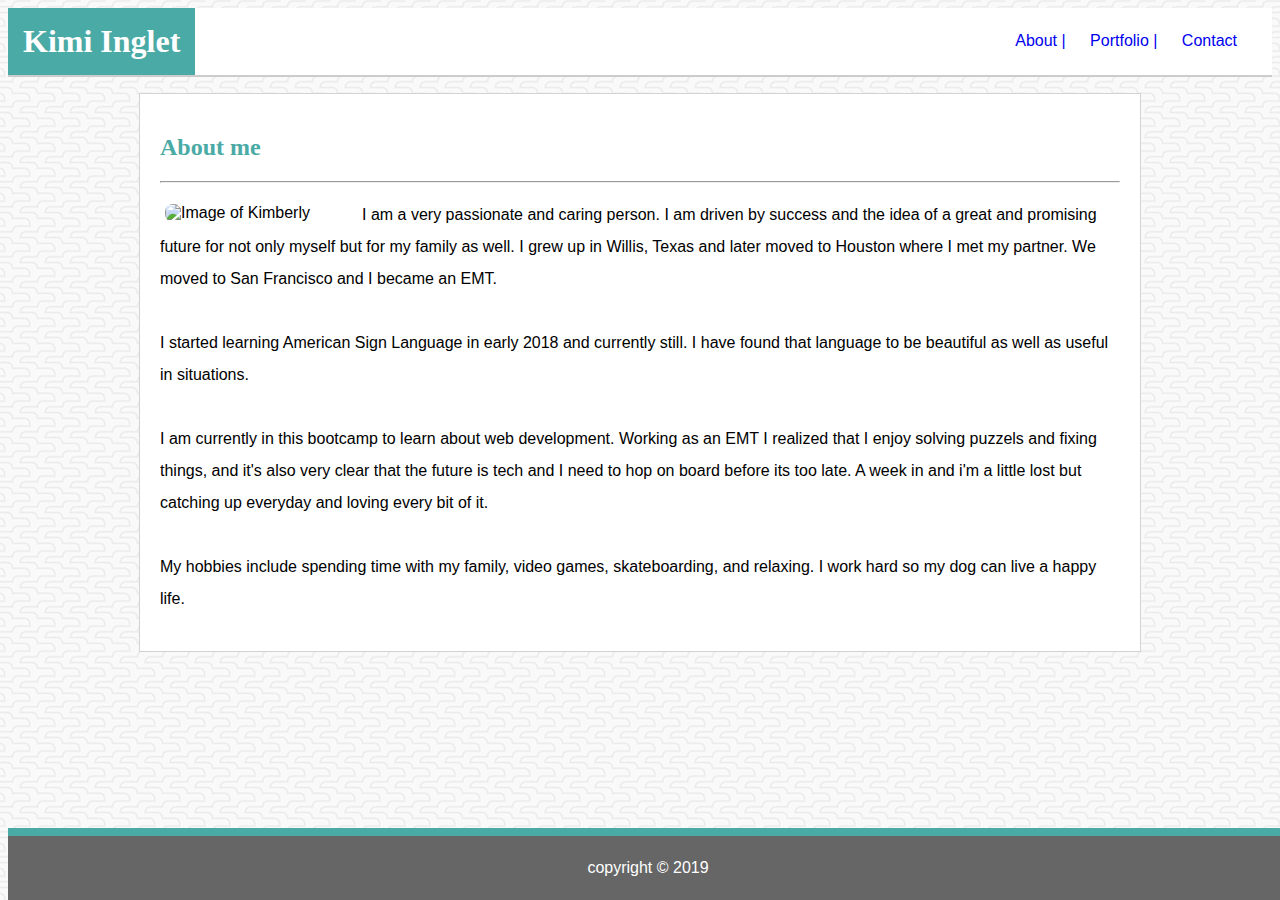
==== index.html @ 8ab1f4a4 "layout complete" ====
<!DOCTYPE html>
<html lang="en-us">
<head>
    <meta charset="UTF-8">
    <meta name="viewport" content="width=device-width, initial-scale=1.0">
    <meta http-equiv="X-UA-Compatible" content="ie=edge">
    <title>Kimi Inglet</title>
    <link rel="stylesheet" href="css/style.css">
</head>

<body>
    <header>
        <div id="inside-header"><h1>Kimi Inglet</h1>
        <nav>
            <a href="index.html">About |</a>
            <a href="portfolio.html">Portfolio |</a>
            <a href="contact.html">Contact</a>
        </nav>
    </div>
</header>
<br>
    <div id="container">
    <section><h2>About me</h2></section><hr>
    <section class="About me"><img id="bio-image" src="../cuddle-bug.github.io/assets/images/B9590E50-DE9D-4B4F-9C8E-BB1565B0D077 copy.JPG" alt="Image of Kimberly">
        <p> I am a very passionate and caring person. I am driven by success and the idea of a great and promising future for not only myself but for my family as well. 
            I grew up in Willis, Texas and later moved to Houston where I met my partner. We moved to San Francisco and I became an EMT.<br><br>
            I started learning American Sign Language in early 2018 and currently still. I have found that language to be beautiful as well as useful 
            in situations.<br>
            <br>
            I am currently in this bootcamp to learn about web development. Working as an EMT I realized that I enjoy solving puzzels and fixing things, and it's also very clear that the future is tech and I need to hop on board before its too late.
            A week in and i'm a little lost but catching up everyday and loving every bit of it.<br>
            <br>
            My hobbies include spending time with my family, video games, skateboarding, and relaxing. I work hard so my dog can live a happy life.
        </p>
    </section></div>
    
        
</body>
<footer>
        <p>copyright &copy; 2019</p>
    </footer>
</html>
---- css/style.css ----
* {
    font-family: 'Arial', 'Helvetica Neue', Helvetica, sans-serif;

}

body {
    background-color:slategray;
    background-image: url(../assets/images/beanstalk\ copy.png);

}

nav {
    float:right;
    line-height: 15px;
    margin: 10px;
    padding: 15px;
    box-sizing: border-box;
}

header {
    background-color:#ffffff;
    width: 100%;
    overflow: auto;
    top: 0;
    box-shadow: 0px 2px #cccccc;
    /*margin-bottom: 16px;*/
}

a {
    padding: 10px;
    text-decoration:none;
}

h1 {
    float:left;
    text-align: center;
    color: white;
    background-color:#4aaaa5;
    padding:15px;
    margin: auto 0;
    font-family: 'Times New Roman', Times, serif;
}

#inside-header {
    width: 100%;
    margin: 0 auto;
    overflow: auto;
}

h2 {
    text-align: left;
    clear:both;
    color:#4aaaa5;
    font-size: 24px;
    font-family: 'Times New Roman', Times, serif;
}

footer {
    text-align: center;
    z-index: 2;
    width: 100%;
    clear: both;
    background-color: #666666;
    position: fixed;
    bottom: 0;
    color: white;
    border-top: 8px solid #4aaaa5
}

p {
    font-size: 16px;
    line-height: 2.0;
    /* text-align: left; */
}

#container {
    width: 960px;
    height: auto;
    padding: 20px;
    border: solid 1px lightgray;
    margin: 0 auto;
    background: #ffffff;

}
img {
    display:flex;
    flex-wrap: wrap;
    flex-direction: column;
}

.gallery {
    display: grid;
    grid-template-columns: repeat(2, 1fr);
    grid-template-rows: repeat(2, 1fr);
    grid-gap: 15px;
}

#bio-image { 
    float: left;
    max-width:20%;
    height: auto;
    border-radius: 8px;
    margin: 5px;
}

.box {
    height:100px;
    width: 100px;
    background-color:rgb(71, 119, 167);
}

/*Contact box*/

#full {
    width: 960px;
    height: auto;
    padding: 20px;
    border: solid 1px lightgray;
    margin: 0 auto;
    background: #ffffff;
}

form {
    clear:both;
}

input {
    padding: 7px;
    margin: 0px;
    width: 800px;
    height: auto;
}

input[type=submit] {
    background-color: #4aaaa5;
    border: none;
    color: white;
    padding: 9px 23px;
    text-align: center;
    text-decoration: none;
    display: inline-block;
    font-size: 15px;
    margin: 4px 2px;
    width: 100px;
}

/*.bottom-left {
    bottom: 8px;
    left: 16px;
    z-index:2;
  }*/

 .work {
     position: relative;
     height: 150px;
     width: 150px;
     margin: 0 auto;

 }

 img {
     height: 100%;
     width: 100%;

 }

 h3 {
     width: 100%;
     bottom: 0;
     font-size: 24px;
     background-color: #4aaaa5;
     text-align: center;
     position: absolute;

 }
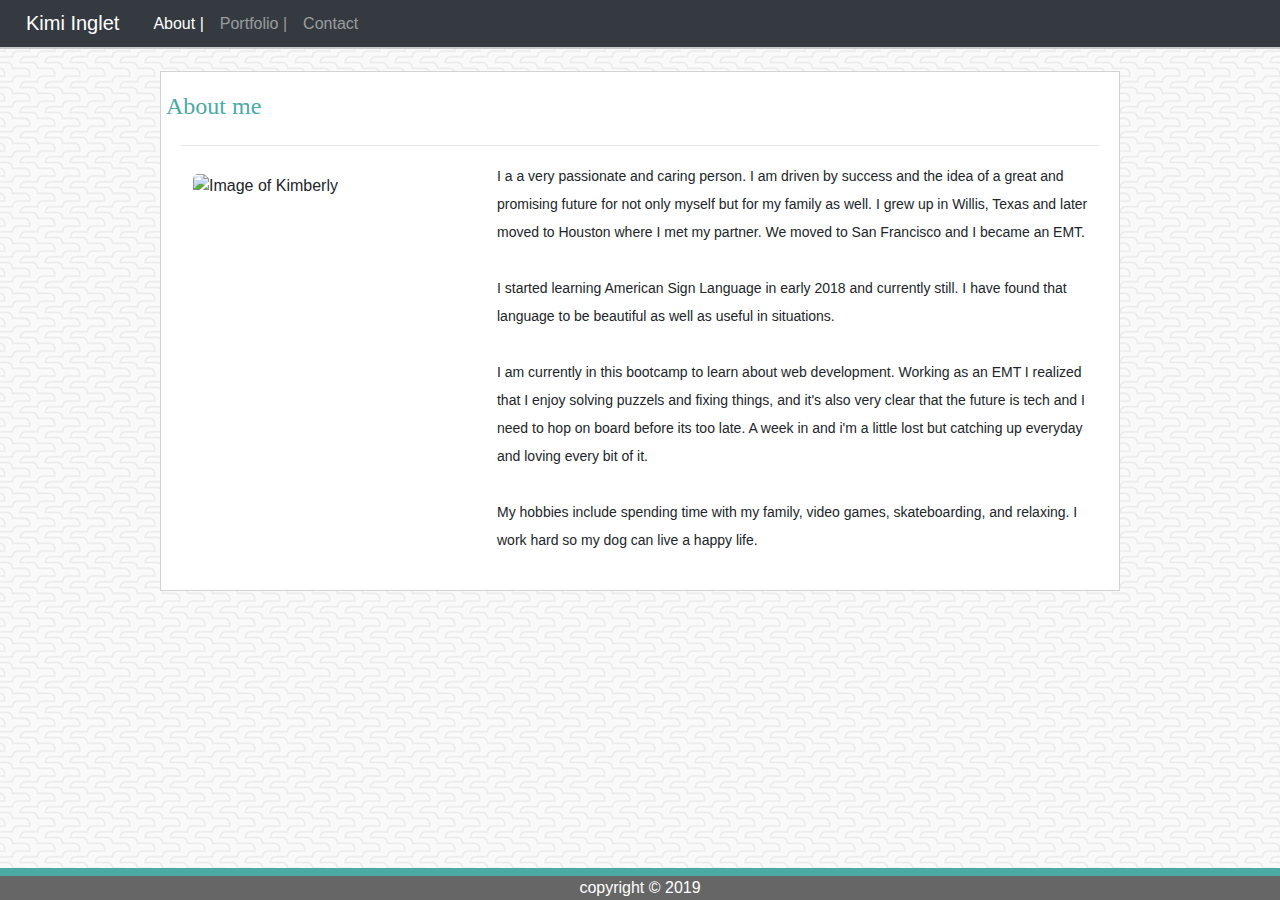
==== commit 285ed2c3: "index and contact page adjusted with VP" ====
--- a/index.html
+++ b/index.html
@@ -1,42 +1,91 @@
 <!DOCTYPE html>
 <html lang="en-us">
+
 <head>
-    <meta charset="UTF-8">
     <meta name="viewport" content="width=device-width, initial-scale=1.0">
-    <meta http-equiv="X-UA-Compatible" content="ie=edge">
+    <link rel="stylesheet" href="https://stackpath.bootstrapcdn.com/bootstrap/4.4.1/css/bootstrap.min.css"
+        integrity="sha384-Vkoo8x4CGsO3+Hhxv8T/Q5PaXtkKtu6ug5TOeNV6gBiFeWPGFN9MuhOf23Q9Ifjh" crossorigin="anonymous">
+    <link rel="stylesheet" href="css/bootstrap-style.css">
     <title>Kimi Inglet</title>
-    <link rel="stylesheet" href="css/style.css">
 </head>
 
 <body>
     <header>
-        <div id="inside-header"><h1>Kimi Inglet</h1>
-        <nav>
-            <a href="index.html">About |</a>
-            <a href="portfolio.html">Portfolio |</a>
-            <a href="contact.html">Contact</a>
+        <nav class="navbar navbar-expand-lg navbar-dark bg-dark">
+            <a class="navbar-brand" href="#">Kimi Inglet</a>
+            <button class="navbar-toggler" type="button" data-toggle="collapse" data-target="#navbarNavAltMarkup"
+                aria-controls="navbarNavAltMarkup" aria-expanded="false" aria-label="Toggle navigation">
+                <span class="navbar-toggler-icon"></span>
+            </button>
+            <div class="collapse navbar-collapse" id="navbarNavAltMarkup">
+                <div class="navbar-nav">
+                    <li class="nav-item active">
+                        <a class="nav-link" href="index.html">About |<span class="sr-only">(current)</span></a>
+                    </li>
+                    <li class="nav-item">
+                        <a class="nav-link" href="portfolio.html">Portfolio |</a>
+                    </li>
+                    <li class="nav-item">
+                        <a class="nav-link" href="contact.html">Contact</a>
+                    </li>
+                </div>
+            </div>
         </nav>
+        <!--<div id="inside-header">
+            <h1>Kimi Inglet</h1>
+        </div>-->
+
+    </header>
+    <br>
+    <div id="container">
+        <div id="inside-container">
+            <div class="row">
+
+                <h2>About me</h2>
+
+            </div>
+            <hr>
+            <div class="row">
+            <div class="col-lg-4">
+                    <img id="bio-image"
+                            src="../cuddle-bug.github.io/assets/images/B9590E50-DE9D-4B4F-9C8E-BB1565B0D077 copy.JPG"
+                            alt="Image of Kimberly">
+                </div>
+                <div class="col-lg-8">
+                    <p> I a a very passionate and caring person. I am driven by success and the idea of a great and
+                        promising
+                        future for not only myself but for my family as well.
+                        I grew up in Willis, Texas and later moved to Houston where I met my partner. We moved to San
+                        Francisco
+                        and I became an EMT.<br>
+                        <br>
+                        I started learning American Sign Language in early 2018 and currently still. I have found that
+                        language
+                        to be beautiful as well as useful
+                        in situations.<br>
+                        <br>
+                        I am currently in this bootcamp to learn about web development. Working as an EMT I realized
+                        that I
+                        enjoy solving puzzels and fixing things, and it's also very clear that the future is tech and I
+                        need
+                        to
+                        hop on board before its too late.
+                        A week in and i'm a little lost but catching up everyday and loving every bit of it.<br>
+                        <br>
+                        My hobbies include spending time with my family, video games, skateboarding, and relaxing. I
+                        work
+                        hard
+                        so my dog can live a happy life.
+                    </p>
+                </div>
+            </div>
+            </div>
+        </div>
     </div>
-</header>
-<br>
-    <div id="container">
-    <section><h2>About me</h2></section><hr>
-    <section class="About me"><img id="bio-image" src="../cuddle-bug.github.io/assets/images/B9590E50-DE9D-4B4F-9C8E-BB1565B0D077 copy.JPG" alt="Image of Kimberly">
-        <p> I am a very passionate and caring person. I am driven by success and the idea of a great and promising future for not only myself but for my family as well. 
-            I grew up in Willis, Texas and later moved to Houston where I met my partner. We moved to San Francisco and I became an EMT.<br><br>
-            I started learning American Sign Language in early 2018 and currently still. I have found that language to be beautiful as well as useful 
-            in situations.<br>
-            <br>
-            I am currently in this bootcamp to learn about web development. Working as an EMT I realized that I enjoy solving puzzels and fixing things, and it's also very clear that the future is tech and I need to hop on board before its too late.
-            A week in and i'm a little lost but catching up everyday and loving every bit of it.<br>
-            <br>
-            My hobbies include spending time with my family, video games, skateboarding, and relaxing. I work hard so my dog can live a happy life.
-        </p>
-    </section></div>
-    
-        
+
+
+
 </body>
-<footer>
-        <p>copyright &copy; 2019</p>
-    </footer>
+<footer class="bg dark">copyright &copy; 2019</footer>
+
 </html>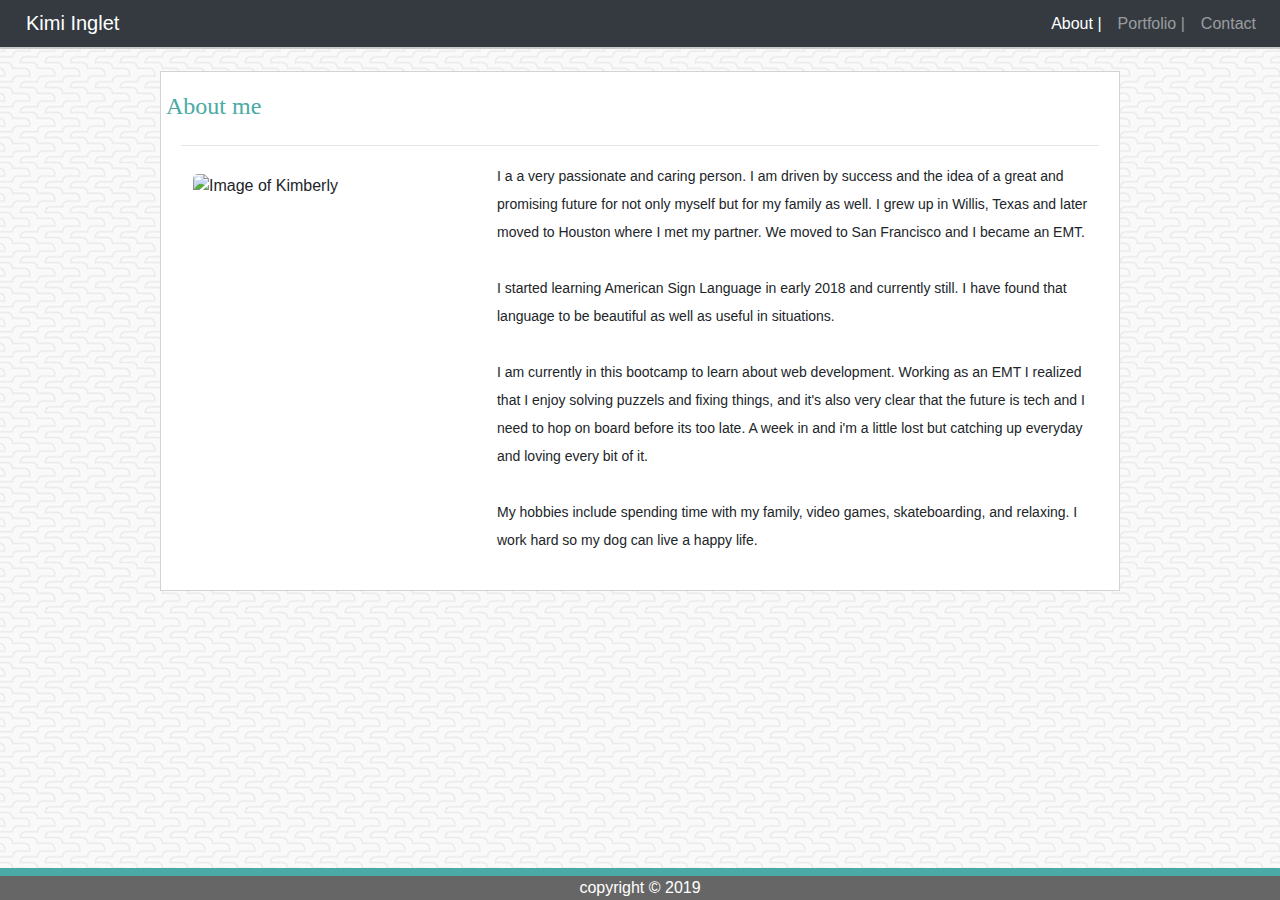
==== commit a348a3e1: "header links to right" ====
--- a/index.html
+++ b/index.html
@@ -7,6 +7,9 @@
         integrity="sha384-Vkoo8x4CGsO3+Hhxv8T/Q5PaXtkKtu6ug5TOeNV6gBiFeWPGFN9MuhOf23Q9Ifjh" crossorigin="anonymous">
     <link rel="stylesheet" href="css/bootstrap-style.css">
     <title>Kimi Inglet</title>
+    <script src="https://code.jquery.com/jquery-3.4.1.slim.min.js" integrity="sha384-J6qa4849blE2+poT4WnyKhv5vZF5SrPo0iEjwBvKU7imGFAV0wwj1yYfoRSJoZ+n" crossorigin="anonymous"></script>
+<script src="https://cdn.jsdelivr.net/npm/popper.js@1.16.0/dist/umd/popper.min.js" integrity="sha384-Q6E9RHvbIyZFJoft+2mJbHaEWldlvI9IOYy5n3zV9zzTtmI3UksdQRVvoxMfooAo" crossorigin="anonymous"></script>
+<script src="https://stackpath.bootstrapcdn.com/bootstrap/4.4.1/js/bootstrap.min.js" integrity="sha384-wfSDF2E50Y2D1uUdj0O3uMBJnjuUD4Ih7YwaYd1iqfktj0Uod8GCExl3Og8ifwB6" crossorigin="anonymous"></script>
 </head>
 
 <body>
@@ -18,7 +21,7 @@
                 <span class="navbar-toggler-icon"></span>
             </button>
             <div class="collapse navbar-collapse" id="navbarNavAltMarkup">
-                <div class="navbar-nav">
+                <ul class="navbar-nav ml-auto">
                     <li class="nav-item active">
                         <a class="nav-link" href="index.html">About |<span class="sr-only">(current)</span></a>
                     </li>
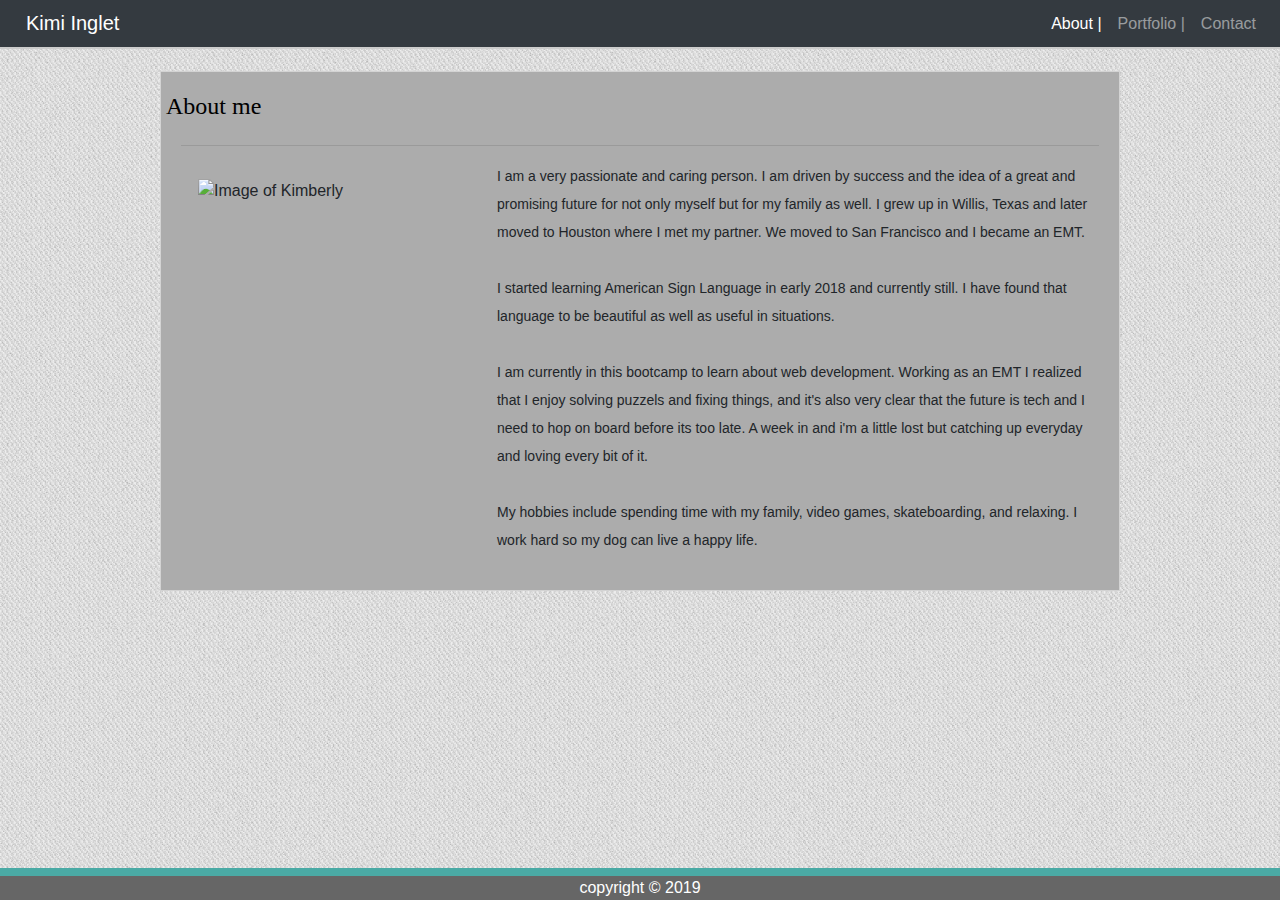
==== commit 90c865b1: "Images complete" ====
--- a/index.html
+++ b/index.html
@@ -55,7 +55,7 @@
                             alt="Image of Kimberly">
                 </div>
                 <div class="col-lg-8">
-                    <p> I a a very passionate and caring person. I am driven by success and the idea of a great and
+                    <p> I am a very passionate and caring person. I am driven by success and the idea of a great and
                         promising
                         future for not only myself but for my family as well.
                         I grew up in Willis, Texas and later moved to Houston where I met my partner. We moved to San
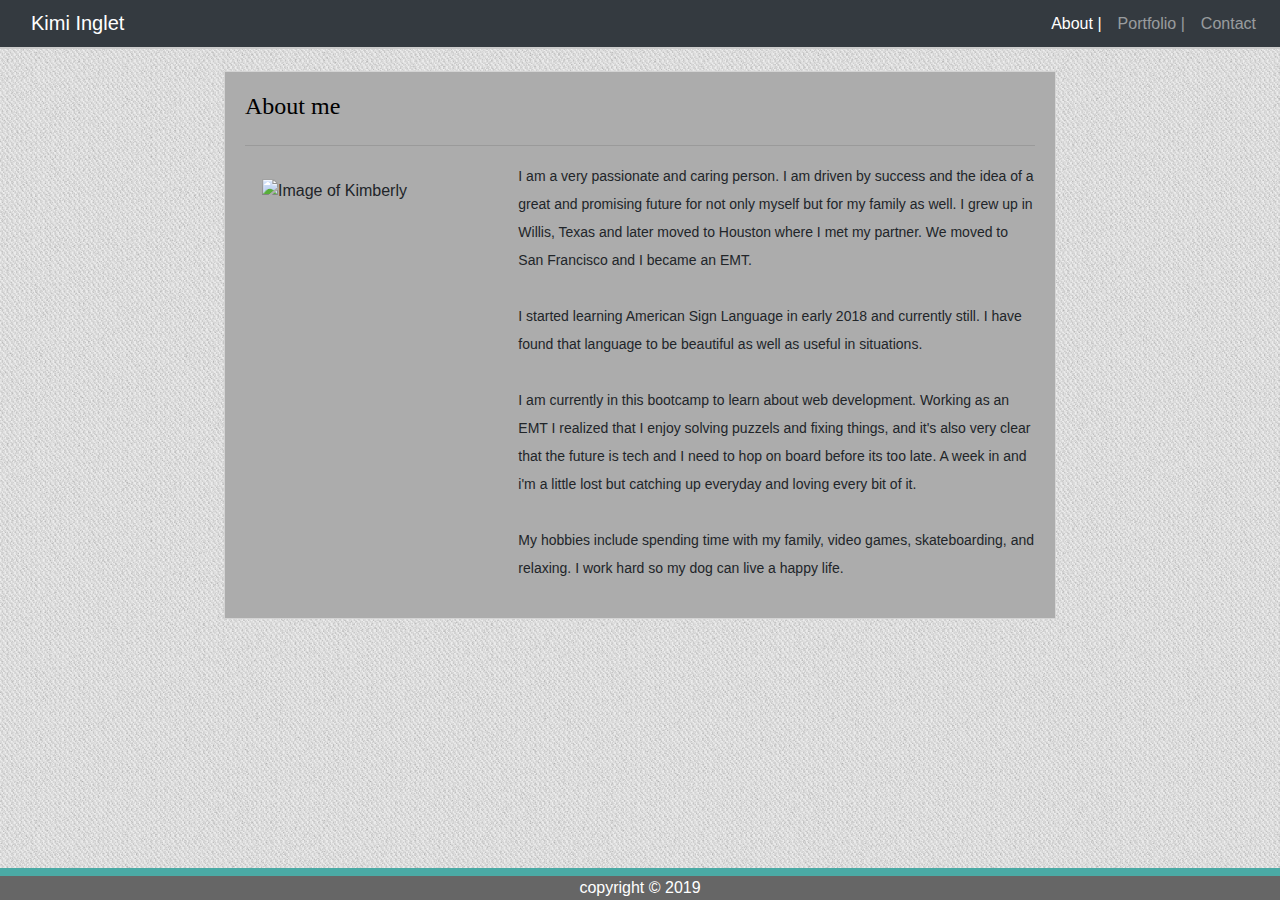
==== commit 49a3f08f: "new photos, new text, hw finished" ====
--- a/index.html
+++ b/index.html
@@ -15,7 +15,7 @@
 <body>
     <header>
         <nav class="navbar navbar-expand-lg navbar-dark bg-dark">
-            <a class="navbar-brand" href="#">Kimi Inglet</a>
+            <a class="navbar-brand" href="index.html">Kimi Inglet</a>
             <button class="navbar-toggler" type="button" data-toggle="collapse" data-target="#navbarNavAltMarkup"
                 aria-controls="navbarNavAltMarkup" aria-expanded="false" aria-label="Toggle navigation">
                 <span class="navbar-toggler-icon"></span>
@@ -42,19 +42,19 @@
     <br>
     <div id="container">
         <div id="inside-container">
-            <div class="row">
+            <div class="row"><div class="col-md-12">
 
-                <h2>About me</h2>
+                <h2>About me</h2></div>
 
             </div>
             <hr>
             <div class="row">
-            <div class="col-lg-4">
+            <div class="col-md-4">
                     <img id="bio-image"
                             src="../cuddle-bug.github.io/assets/images/B9590E50-DE9D-4B4F-9C8E-BB1565B0D077 copy.JPG"
                             alt="Image of Kimberly">
                 </div>
-                <div class="col-lg-8">
+                <div class="col-md-8">
                     <p> I am a very passionate and caring person. I am driven by success and the idea of a great and
                         promising
                         future for not only myself but for my family as well.
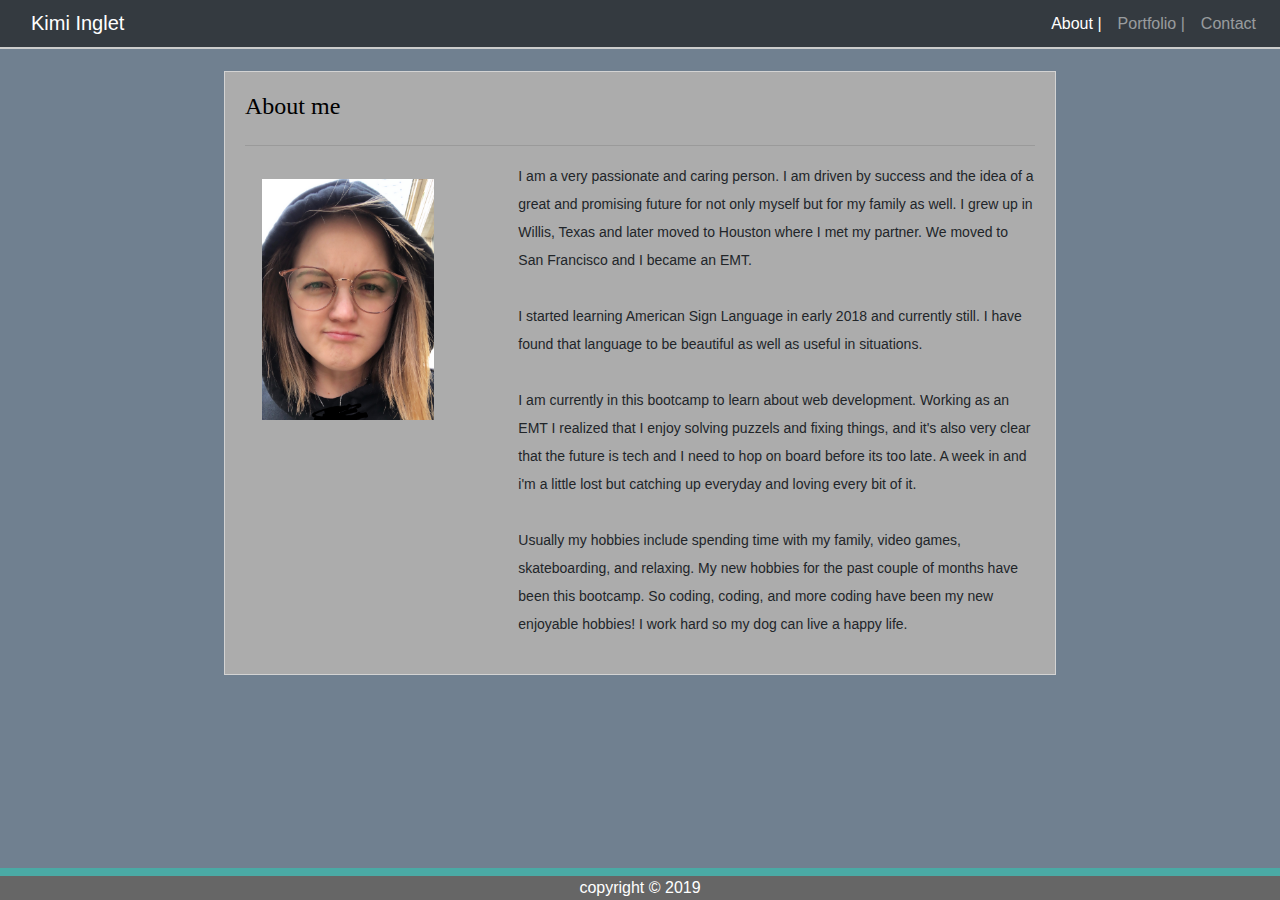
==== commit 8309c154: "updated portfolio" ====
--- a/index.html
+++ b/index.html
@@ -7,9 +7,15 @@
         integrity="sha384-Vkoo8x4CGsO3+Hhxv8T/Q5PaXtkKtu6ug5TOeNV6gBiFeWPGFN9MuhOf23Q9Ifjh" crossorigin="anonymous">
     <link rel="stylesheet" href="css/bootstrap-style.css">
     <title>Kimi Inglet</title>
-    <script src="https://code.jquery.com/jquery-3.4.1.slim.min.js" integrity="sha384-J6qa4849blE2+poT4WnyKhv5vZF5SrPo0iEjwBvKU7imGFAV0wwj1yYfoRSJoZ+n" crossorigin="anonymous"></script>
-<script src="https://cdn.jsdelivr.net/npm/popper.js@1.16.0/dist/umd/popper.min.js" integrity="sha384-Q6E9RHvbIyZFJoft+2mJbHaEWldlvI9IOYy5n3zV9zzTtmI3UksdQRVvoxMfooAo" crossorigin="anonymous"></script>
-<script src="https://stackpath.bootstrapcdn.com/bootstrap/4.4.1/js/bootstrap.min.js" integrity="sha384-wfSDF2E50Y2D1uUdj0O3uMBJnjuUD4Ih7YwaYd1iqfktj0Uod8GCExl3Og8ifwB6" crossorigin="anonymous"></script>
+    <script src="https://code.jquery.com/jquery-3.4.1.slim.min.js"
+        integrity="sha384-J6qa4849blE2+poT4WnyKhv5vZF5SrPo0iEjwBvKU7imGFAV0wwj1yYfoRSJoZ+n"
+        crossorigin="anonymous"></script>
+    <script src="https://cdn.jsdelivr.net/npm/popper.js@1.16.0/dist/umd/popper.min.js"
+        integrity="sha384-Q6E9RHvbIyZFJoft+2mJbHaEWldlvI9IOYy5n3zV9zzTtmI3UksdQRVvoxMfooAo"
+        crossorigin="anonymous"></script>
+    <script src="https://stackpath.bootstrapcdn.com/bootstrap/4.4.1/js/bootstrap.min.js"
+        integrity="sha384-wfSDF2E50Y2D1uUdj0O3uMBJnjuUD4Ih7YwaYd1iqfktj0Uod8GCExl3Og8ifwB6"
+        crossorigin="anonymous"></script>
 </head>
 
 <body>
@@ -31,7 +37,7 @@
                     <li class="nav-item">
                         <a class="nav-link" href="contact.html">Contact</a>
                     </li>
-                </div>
+            </div>
             </div>
         </nav>
         <!--<div id="inside-header">
@@ -42,17 +48,18 @@
     <br>
     <div id="container">
         <div id="inside-container">
-            <div class="row"><div class="col-md-12">
+            <div class="row">
+                <div class="col-md-12">
 
-                <h2>About me</h2></div>
+                    <h2>About me</h2>
+                </div>
 
             </div>
             <hr>
             <div class="row">
-            <div class="col-md-4">
-                    <img id="bio-image"
-                            src="../cuddle-bug.github.io/assets/images/B9590E50-DE9D-4B4F-9C8E-BB1565B0D077 copy.JPG"
-                            alt="Image of Kimberly">
+                <div class="col-md-4">
+                    <img id="bio-image" src="./assets/images/B9590E50-DE9D-4B4F-9C8E-BB1565B0D077 copy.JPG"
+                        alt="Image of Kimberly">
                 </div>
                 <div class="col-md-8">
                     <p> I am a very passionate and caring person. I am driven by success and the idea of a great and
@@ -75,15 +82,15 @@
                         hop on board before its too late.
                         A week in and i'm a little lost but catching up everyday and loving every bit of it.<br>
                         <br>
-                        My hobbies include spending time with my family, video games, skateboarding, and relaxing. I
-                        work
-                        hard
-                        so my dog can live a happy life.
+                        Usually my hobbies include spending time with my family, video games, skateboarding, and
+                        relaxing. My new hobbies for the past couple of months have been this bootcamp. So coding, coding, and 
+                        more coding have been my new enjoyable hobbies! I work hard so my dog can live a happy life.
+
                     </p>
                 </div>
             </div>
-            </div>
         </div>
+    </div>
     </div>
 
 
